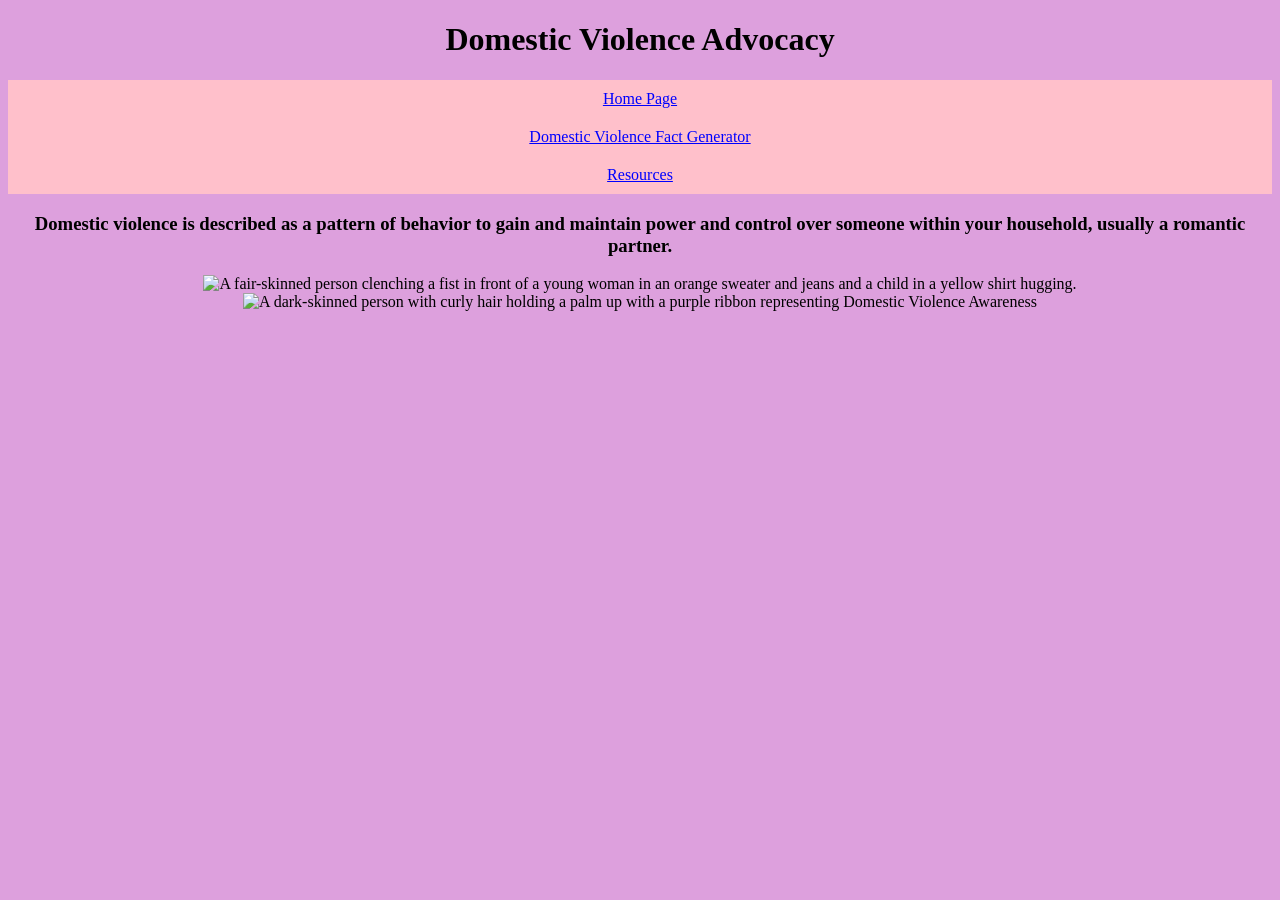
==== index.html @ 34d635e6 "Finished fact generator and most of home page" ====
<!DOCTYPE html>
<html>
<head>
    <link href="style.css" rel="stylesheet">
</head>
<body>
    <script src="script.js"></script>
    <h1><strong>Domestic Violence Advocacy</strong></h1>
    <nav> <!--Navigation bar-->
        <ul>
            <li><a href="index.html">Home Page</a></li>
            <li><a href="generator.html">Domestic Violence Fact Generator</a></li>
            <li><a href="resources.html">Resources</a></li>
        </ul>
    </nav>
    <h3>Domestic violence is described as a pattern of behavior to gain and maintain power and control over someone within your household, usually a romantic partner.</h3>
    <img src="https://encrypted-tbn0.gstatic.com/images?q=tbn:ANd9GcT0AsO97RJzmVj0L4ZLAFj-0WI-NrVqAYomcvVbeLPQyQ&s=10" alt="A fair-skinned person clenching a fist in front of a young woman in an orange sweater and jeans and a child in a yellow shirt hugging.">
    <img src="https://encrypted-tbn0.gstatic.com/images?q=tbn:ANd9GcRSJ7BJSbPC6Z5heVUG09rzeGC_LRdydu-1S51c5AE4xw&s=10" alt="A dark-skinned person with curly hair holding a palm up with a purple ribbon representing Domestic Violence Awareness">
</body>
</html>
---- style.css ----
body {
    text-align: center;
    background: plum;
}

/* Creates background for nav bar buttons */
ul {
    list-style-type: none;
    margin-left: 0;
    padding: 0;
    overflow: hidden;
    background-color: pink;
}

/* Creates button for nav bar and widens it */
ul li a {
    display: block;
    color: blue;
    padding: 10px 120px;
}
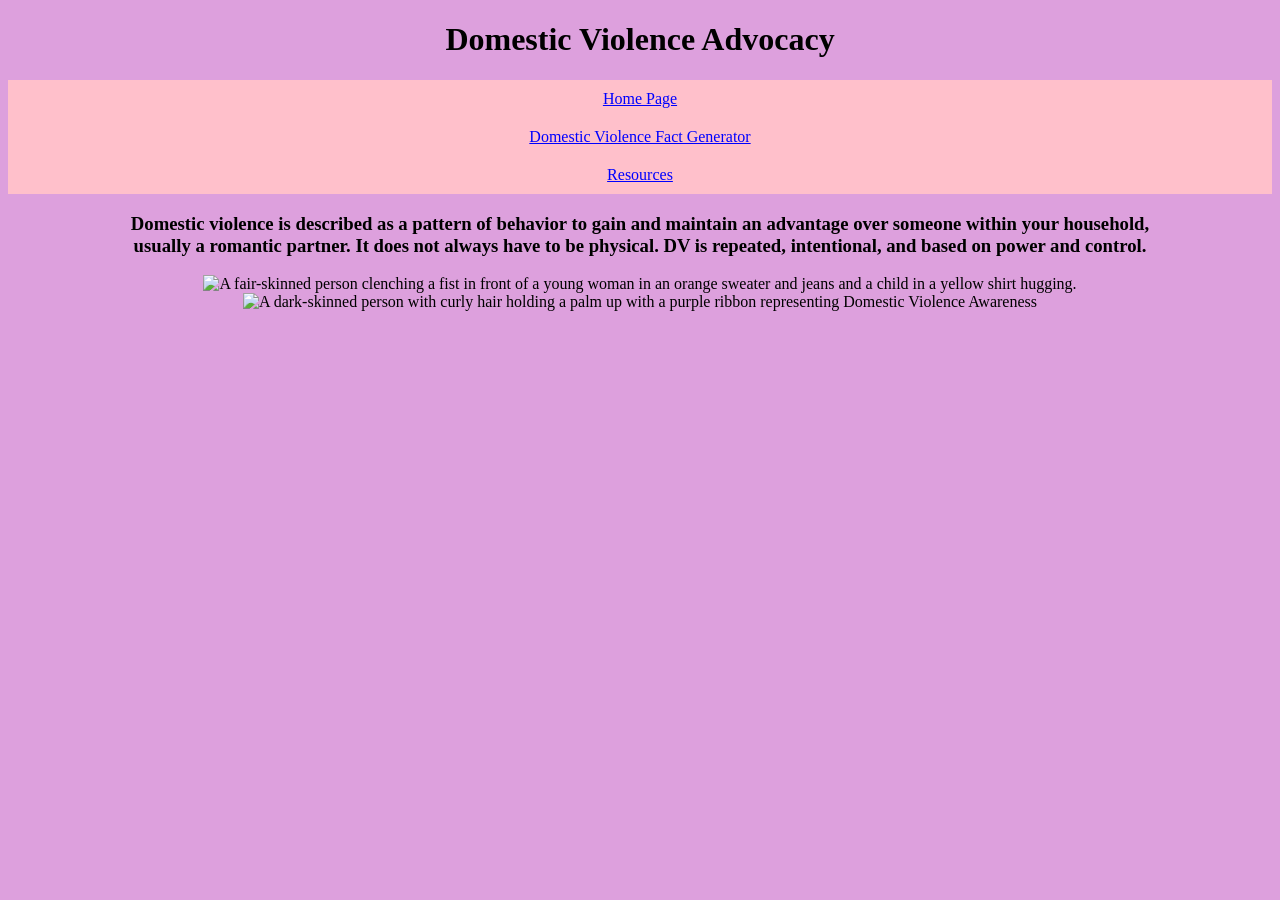
==== commit 2c10c45f: "Finished GWC requirements" ====
--- a/index.html
+++ b/index.html
@@ -5,6 +5,7 @@
 </head>
 <body>
     <script src="script.js"></script>
+    <!--Title-->
     <h1><strong>Domestic Violence Advocacy</strong></h1>
     <nav> <!--Navigation bar-->
         <ul>
@@ -13,7 +14,9 @@
             <li><a href="resources.html">Resources</a></li>
         </ul>
     </nav>
-    <h3>Domestic violence is described as a pattern of behavior to gain and maintain power and control over someone within your household, usually a romantic partner.</h3>
+    <!--Definition of domestic violence-->
+    <h3 class="para">Domestic violence is described as a pattern of behavior to gain and maintain an advantage over someone within your household, usually a romantic partner. It does not always have to be physical. DV is repeated, intentional, and based on power and control.</h3>
+    <!--Inclued alt text for accessibility-->
     <img src="https://encrypted-tbn0.gstatic.com/images?q=tbn:ANd9GcT0AsO97RJzmVj0L4ZLAFj-0WI-NrVqAYomcvVbeLPQyQ&s=10" alt="A fair-skinned person clenching a fist in front of a young woman in an orange sweater and jeans and a child in a yellow shirt hugging.">
     <img src="https://encrypted-tbn0.gstatic.com/images?q=tbn:ANd9GcRSJ7BJSbPC6Z5heVUG09rzeGC_LRdydu-1S51c5AE4xw&s=10" alt="A dark-skinned person with curly hair holding a palm up with a purple ribbon representing Domestic Violence Awareness">
 </body>
--- a/style.css
+++ b/style.css
@@ -17,4 +17,10 @@
     display: block;
     color: blue;
     padding: 10px 120px;
+}
+
+/* Makes the text not run to the edges of the screen */
+.para {
+    padding-left: 100px;
+    padding-right: 100px;
 }
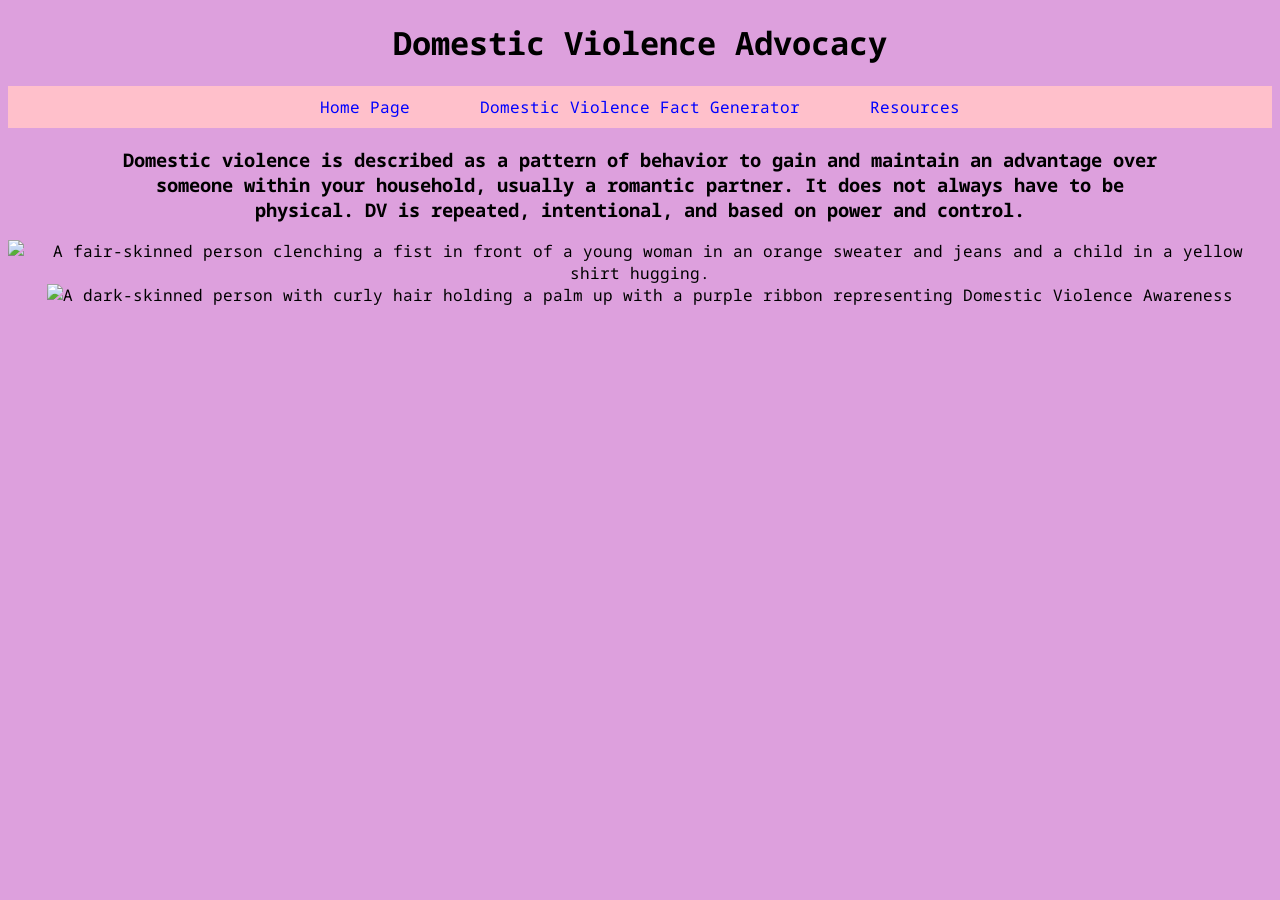
==== commit 917f6b96: "Added custom font from Google Fonts" ====
--- a/index.html
+++ b/index.html
@@ -2,11 +2,16 @@
 <html>
 <head>
     <link href="style.css" rel="stylesheet">
+    <!--Kaushan Script Font-->
+    <link rel="preconnect" href="https://fonts.googleapis.com">
+    <link rel="preconnect" href="https://fonts.gstatic.com" crossorigin>
+    <link href="https://fonts.googleapis.com/css2?family=Kaushan+Script&display=swap" rel="stylesheet">
+    <link href="https://fonts.googleapis.com/css2?family=Noto+Sans+Mono:wght@100..900&display=swap" rel="stylesheet">
 </head>
 <body>
     <script src="script.js"></script>
     <!--Title-->
-    <h1><strong>Domestic Violence Advocacy</strong></h1>
+    <h1>Domestic Violence Advocacy</h1>
     <nav> <!--Navigation bar-->
         <ul>
             <li><a href="index.html">Home Page</a></li>
--- a/style.css
+++ b/style.css
@@ -1,26 +1,55 @@
+/* Fonts */
+.kaushan-script-regular {
+  font-family: "Kaushan Script";
+  font-weight: 400;
+  font-style: normal;
+}
+
+.noto-sans-mono-para {
+  font-family: "Noto Sans Mono", monospace;
+  font-optical-sizing: auto;
+  font-weight: 100;
+  font-style: normal;
+  font-variation-settings:
+    "wdth" 100;
+}
+
 body {
     text-align: center;
     background: plum;
+    font-family: "Noto Sans Mono";
 }
 
 /* Creates background for nav bar buttons */
 ul {
     list-style-type: none;
-    margin-left: 0;
+    margin: 0;
     padding: 0;
     overflow: hidden;
     background-color: pink;
+}
+
+ul li {
+    display: inline-block;
 }
 
 /* Creates button for nav bar and widens it */
 ul li a {
     display: block;
     color: blue;
-    padding: 10px 120px;
+    padding: 10px 30px;
+    text-decoration: 0; /* So there's no underline on the text */
+}
+
+ul li a:hover {
+    background-color: rgb(212, 54, 107);
+    color: white;
 }
 
 /* Makes the text not run to the edges of the screen */
 .para {
     padding-left: 100px;
     padding-right: 100px;
-}+}
+
+
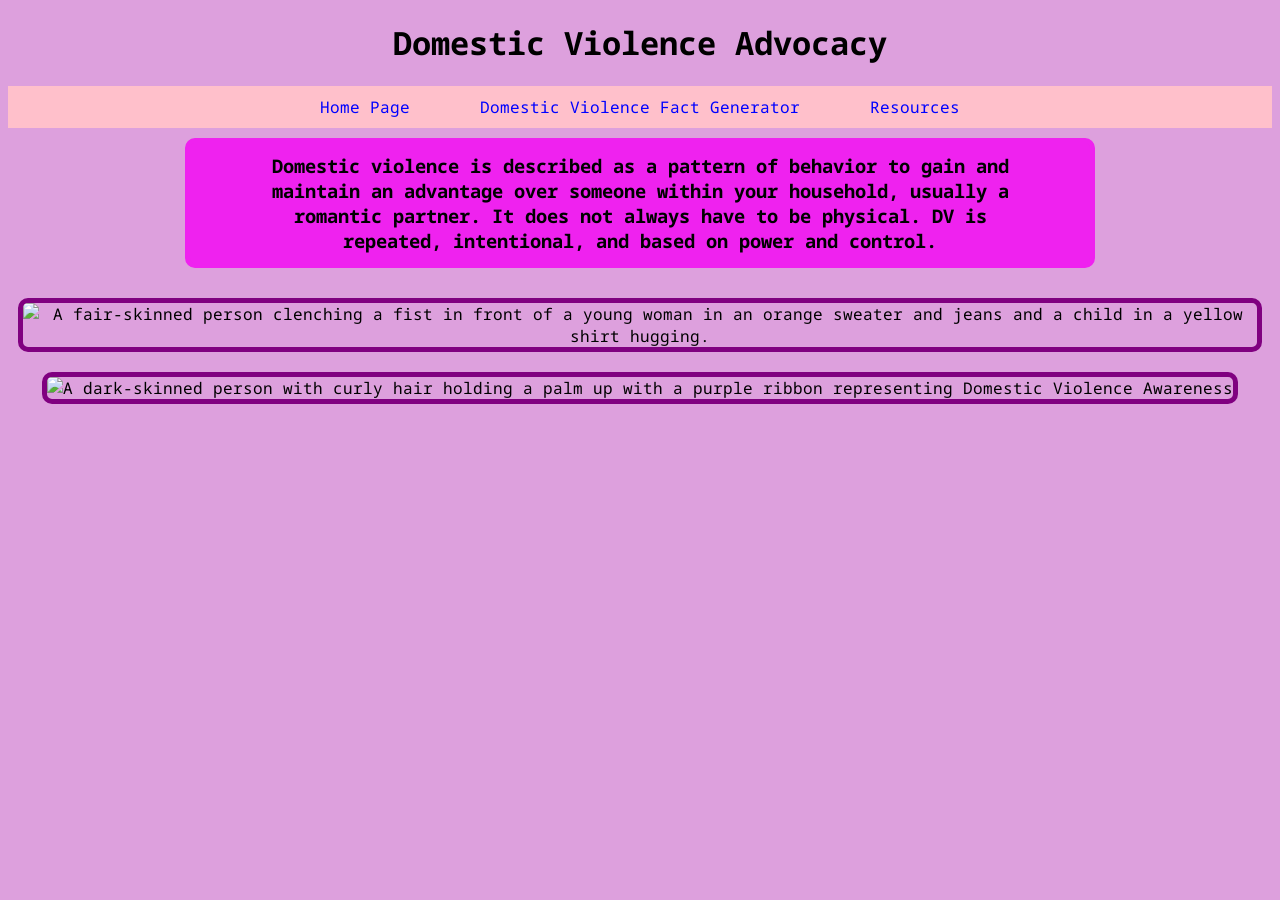
==== commit 53465cdb: "Fixed image styling" ====
--- a/index.html
+++ b/index.html
@@ -2,7 +2,7 @@
 <html>
 <head>
     <link href="style.css" rel="stylesheet">
-    <!--Kaushan Script Font-->
+    <!--Kaushan Script and Noto Sans Mono Font-->
     <link rel="preconnect" href="https://fonts.googleapis.com">
     <link rel="preconnect" href="https://fonts.gstatic.com" crossorigin>
     <link href="https://fonts.googleapis.com/css2?family=Kaushan+Script&display=swap" rel="stylesheet">
@@ -22,7 +22,7 @@
     <!--Definition of domestic violence-->
     <h3 class="para">Domestic violence is described as a pattern of behavior to gain and maintain an advantage over someone within your household, usually a romantic partner. It does not always have to be physical. DV is repeated, intentional, and based on power and control.</h3>
     <!--Inclued alt text for accessibility-->
-    <img src="https://encrypted-tbn0.gstatic.com/images?q=tbn:ANd9GcT0AsO97RJzmVj0L4ZLAFj-0WI-NrVqAYomcvVbeLPQyQ&s=10" alt="A fair-skinned person clenching a fist in front of a young woman in an orange sweater and jeans and a child in a yellow shirt hugging.">
-    <img src="https://encrypted-tbn0.gstatic.com/images?q=tbn:ANd9GcRSJ7BJSbPC6Z5heVUG09rzeGC_LRdydu-1S51c5AE4xw&s=10" alt="A dark-skinned person with curly hair holding a palm up with a purple ribbon representing Domestic Violence Awareness">
+    <img class="dv-images" src="https://encrypted-tbn0.gstatic.com/images?q=tbn:ANd9GcT0AsO97RJzmVj0L4ZLAFj-0WI-NrVqAYomcvVbeLPQyQ&s=10" alt="A fair-skinned person clenching a fist in front of a young woman in an orange sweater and jeans and a child in a yellow shirt hugging.">
+    <img class="dv-images" src="https://encrypted-tbn0.gstatic.com/images?q=tbn:ANd9GcRSJ7BJSbPC6Z5heVUG09rzeGC_LRdydu-1S51c5AE4xw&s=10" alt="A dark-skinned person with curly hair holding a palm up with a purple ribbon representing Domestic Violence Awareness">
 </body>
 </html>
--- a/style.css
+++ b/style.css
@@ -48,8 +48,55 @@
 
 /* Makes the text not run to the edges of the screen */
 .para {
-    padding-left: 100px;
-    padding-right: 100px;
+    padding-left: 50px;
+    padding-right: 50px;
+    padding-top: 10px;
+    padding-bottom: 10px;
+    border-style: solid;
+    border-color: rgb(239, 34, 239);
+    border-width: 5px;
+    background-color: rgb(239, 34, 239);
+    width: 800px;
+    margin: auto;
+    margin-top: 10px;
+    margin-bottom: 20px;
+    border-radius: 10px;
 }
 
+/* Adds purple background to facts and removes line when button not clicked */
+#fact {
+    display: none;
+    border-style: solid;
+    border-color: rgb(239, 34, 239);
+    background-color: rgb(239, 34, 239);
+    border-width: 5px;
+    border-radius: 10px;
+    width: 500px;
+    margin: auto;
+    margin-top: 15px;
+}
 
+/* Shows fact when button is clicked */
+#fact.show {
+    display: block;
+}
+
+/* Made images the same size and next to each other */
+.dv-images {
+    width: 350px;
+    height: 250px;
+    object-fit: cover;
+    margin: 10px;
+    border-radius: 10px;
+    border-color: purple;
+    border-style: solid;
+    border-width: 5px;
+}
+
+.resources-images {
+    margin: 5px;
+    border-color: purple;
+    border-style: solid;
+    border-width: 5px;
+    border-radius: 5px;
+}
